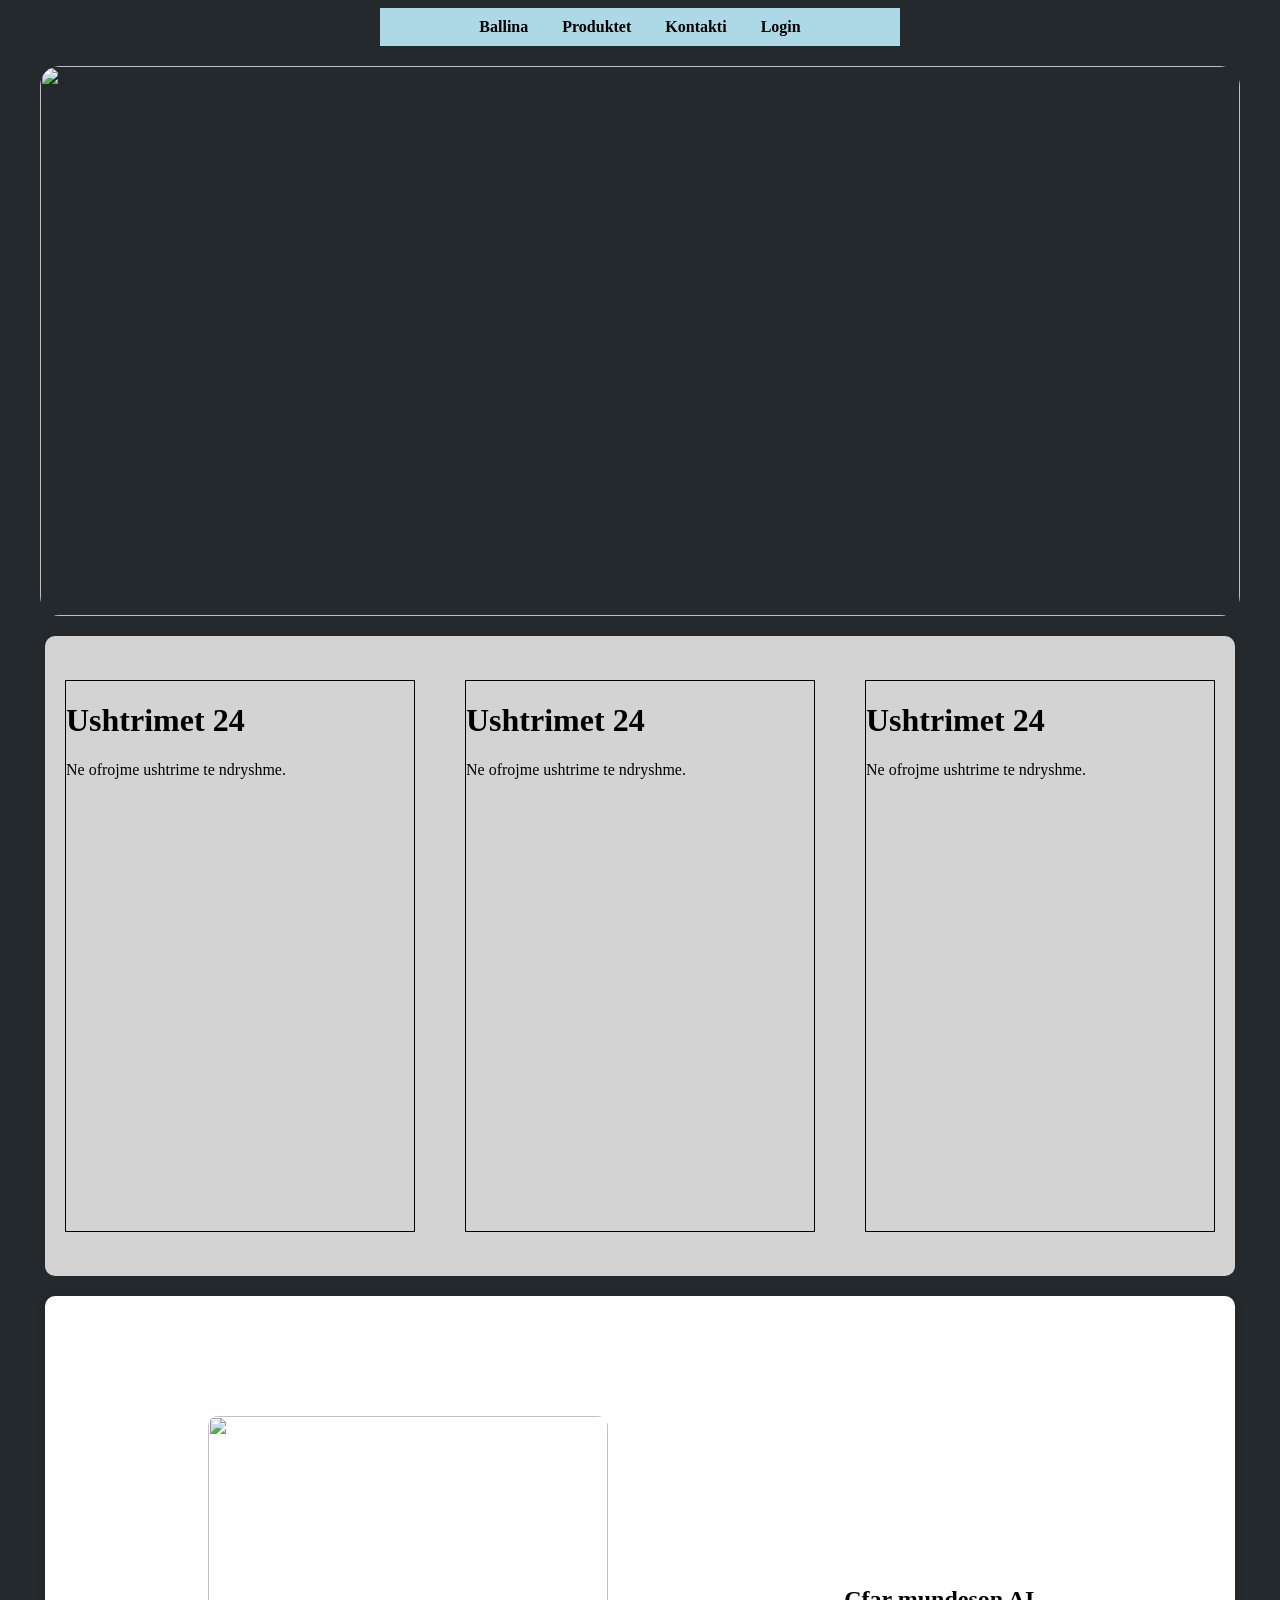
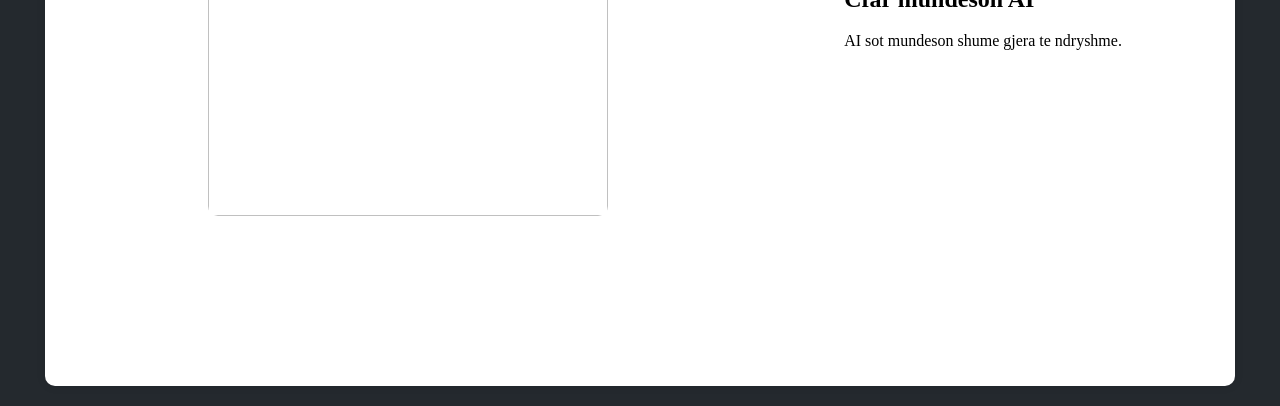
==== index.html @ f9611992 "first commit" ====
<!DOCTYPE html>
<html lang="en">
<head>
    <meta charset="UTF-8">
    <meta name="viewport" content="width=device-width, initial-scale=1.0">
    <title>Ushtrimet 24</title>
    <link rel="stylesheet" href="nav.css">

    <link rel="icon" type="image/png" href="image.png">
</head>
<body>

    
<nav>
    <a href="index.html">Ballina</a>
    <a href="products.html">Produktet</a>
    <a href="contact.html">Kontakti</a>
    <a href="login.html">Login</a>
</nav>


<div class="div1">
    <img src="https://png.pngtree.com/thumb_back/fh260/background/20211008/pngtree-liquid-shape-abstract-background-violet-color-modern-design-image_910286.png" alt="">  
</div>

<main class="main1">

<div class="div2">
    <h1>Ushtrimet 24</h1>
    <p>Ne ofrojme ushtrime te ndryshme.</p>
</div>

<div class="div3">
    <h1>Ushtrimet 24</h1>
    <p>Ne ofrojme ushtrime te ndryshme.</p>
</div>
<div class="div4">
    <h1>Ushtrimet 24</h1>
    <p>Ne ofrojme ushtrime te ndryshme.</p>
</div>

</main>

<section>
<div class="MainDiv">

<div class="div11">
   <img src="https://www.braveheartdigitalmarketing.com/wp-content/uploads/2024/02/AI-digial-Image.jpeg" alt="">

</div>
<div class="div22">
    <h1>Cfar mundeson AI</h1>
    <p>AI sot mundeson shume gjera te ndryshme.</p>
</div>


</div>

</section>

</body>
</html>
---- nav.css ----
body{
    background-color: rgb(36, 41, 46);
}

nav{
    background-color: lightblue;
    padding: 10px;
    text-align: center;
    width: 500px;
    margin:  auto;
}

nav a{
    margin: 0 15px;
    text-decoration: none;
    color: black;
    font-weight: bold;
}

.div1{
    width: 1200px;
    height: 550px;
    margin: 20px auto;
}

.div1 img{
    width: 1200px;
    height: 550px;
    margin: 0 auto;
    border-radius: 20px;
}


.div2{
    width: 1200px;
    height: 550px;
    margin: 20px auto;
        border: 1px solid black;

}

.div3
{
    width: 1200px;
    height: 550px;
    margin: 20px auto;
        border: 1px solid black;

}

.div4{
    width: 1200px;
    height: 550px;
    margin: 20px auto;
    border: 1px solid black;
}


.main1{
    background-color: lightgray;
    padding: 20px;
    border-radius: 10px;
    width: 1150px;
    margin: 20px auto;
    height: 600px;
    justify-content: center;
    align-items: center;
    display: flex;
    gap: 50px;
}

section{
    width: 1150px;
    height: 650px;
    background-color: white;
    border-radius: 10px;
    padding: 20px;
    box-shadow: 0 0 10px rgba(0, 0, 0, 0.1);
    margin: 20px auto;
}
.MainDiv{
    display: flex;
    justify-content: space-around;
    align-items: center;
}
.div11{
    width: 500px;
    height: 500px;
    border-radius: 10px;
    display: flex;
    justify-content: center;
    align-items: center;
    margin: 50px 0;
}

.div11 img{
    width: 400px;
    height: 400px;
    border-radius: 10px;
}
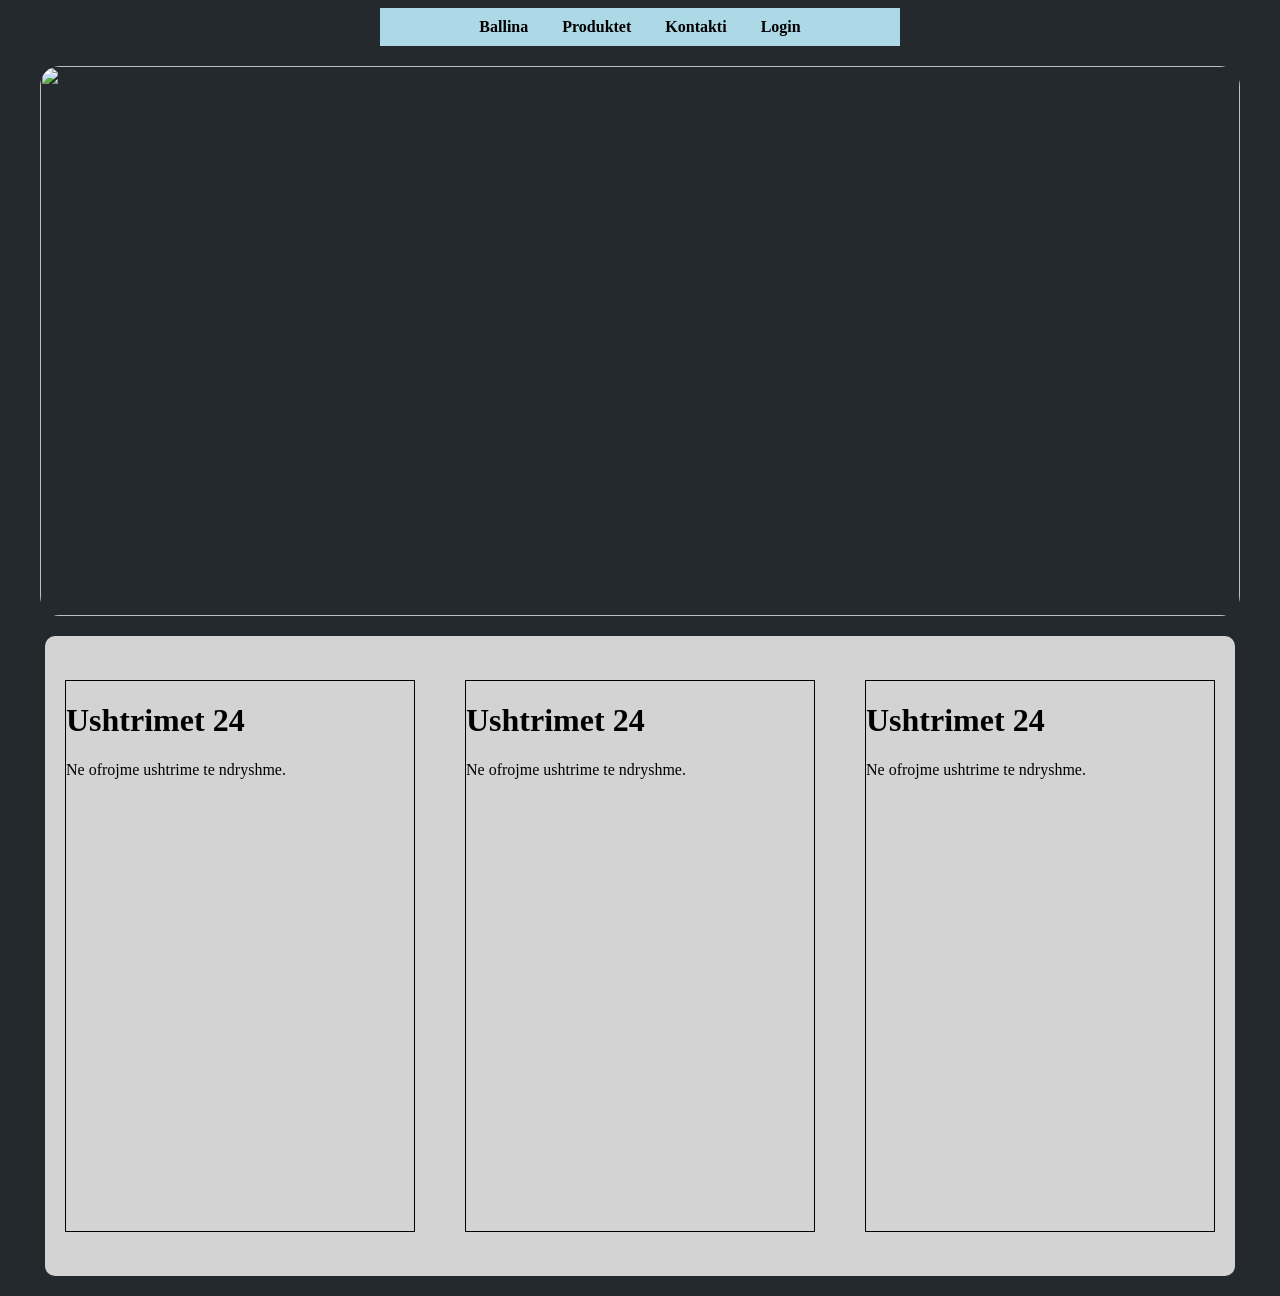
==== commit 429b978f: "kk" ====
--- a/index.html
+++ b/index.html
@@ -41,22 +41,6 @@
 
 </main>
 
-<section>
-<div class="MainDiv">
-
-<div class="div11">
-   <img src="https://www.braveheartdigitalmarketing.com/wp-content/uploads/2024/02/AI-digial-Image.jpeg" alt="">
-
-</div>
-<div class="div22">
-    <h1>Cfar mundeson AI</h1>
-    <p>AI sot mundeson shume gjera te ndryshme.</p>
-</div>
-
-
-</div>
-
-</section>
 
 </body>
 </html>
--- a/nav.css
+++ b/nav.css
@@ -69,32 +69,3 @@
     gap: 50px;
 }
 
-section{
-    width: 1150px;
-    height: 650px;
-    background-color: white;
-    border-radius: 10px;
-    padding: 20px;
-    box-shadow: 0 0 10px rgba(0, 0, 0, 0.1);
-    margin: 20px auto;
-}
-.MainDiv{
-    display: flex;
-    justify-content: space-around;
-    align-items: center;
-}
-.div11{
-    width: 500px;
-    height: 500px;
-    border-radius: 10px;
-    display: flex;
-    justify-content: center;
-    align-items: center;
-    margin: 50px 0;
-}
-
-.div11 img{
-    width: 400px;
-    height: 400px;
-    border-radius: 10px;
-}
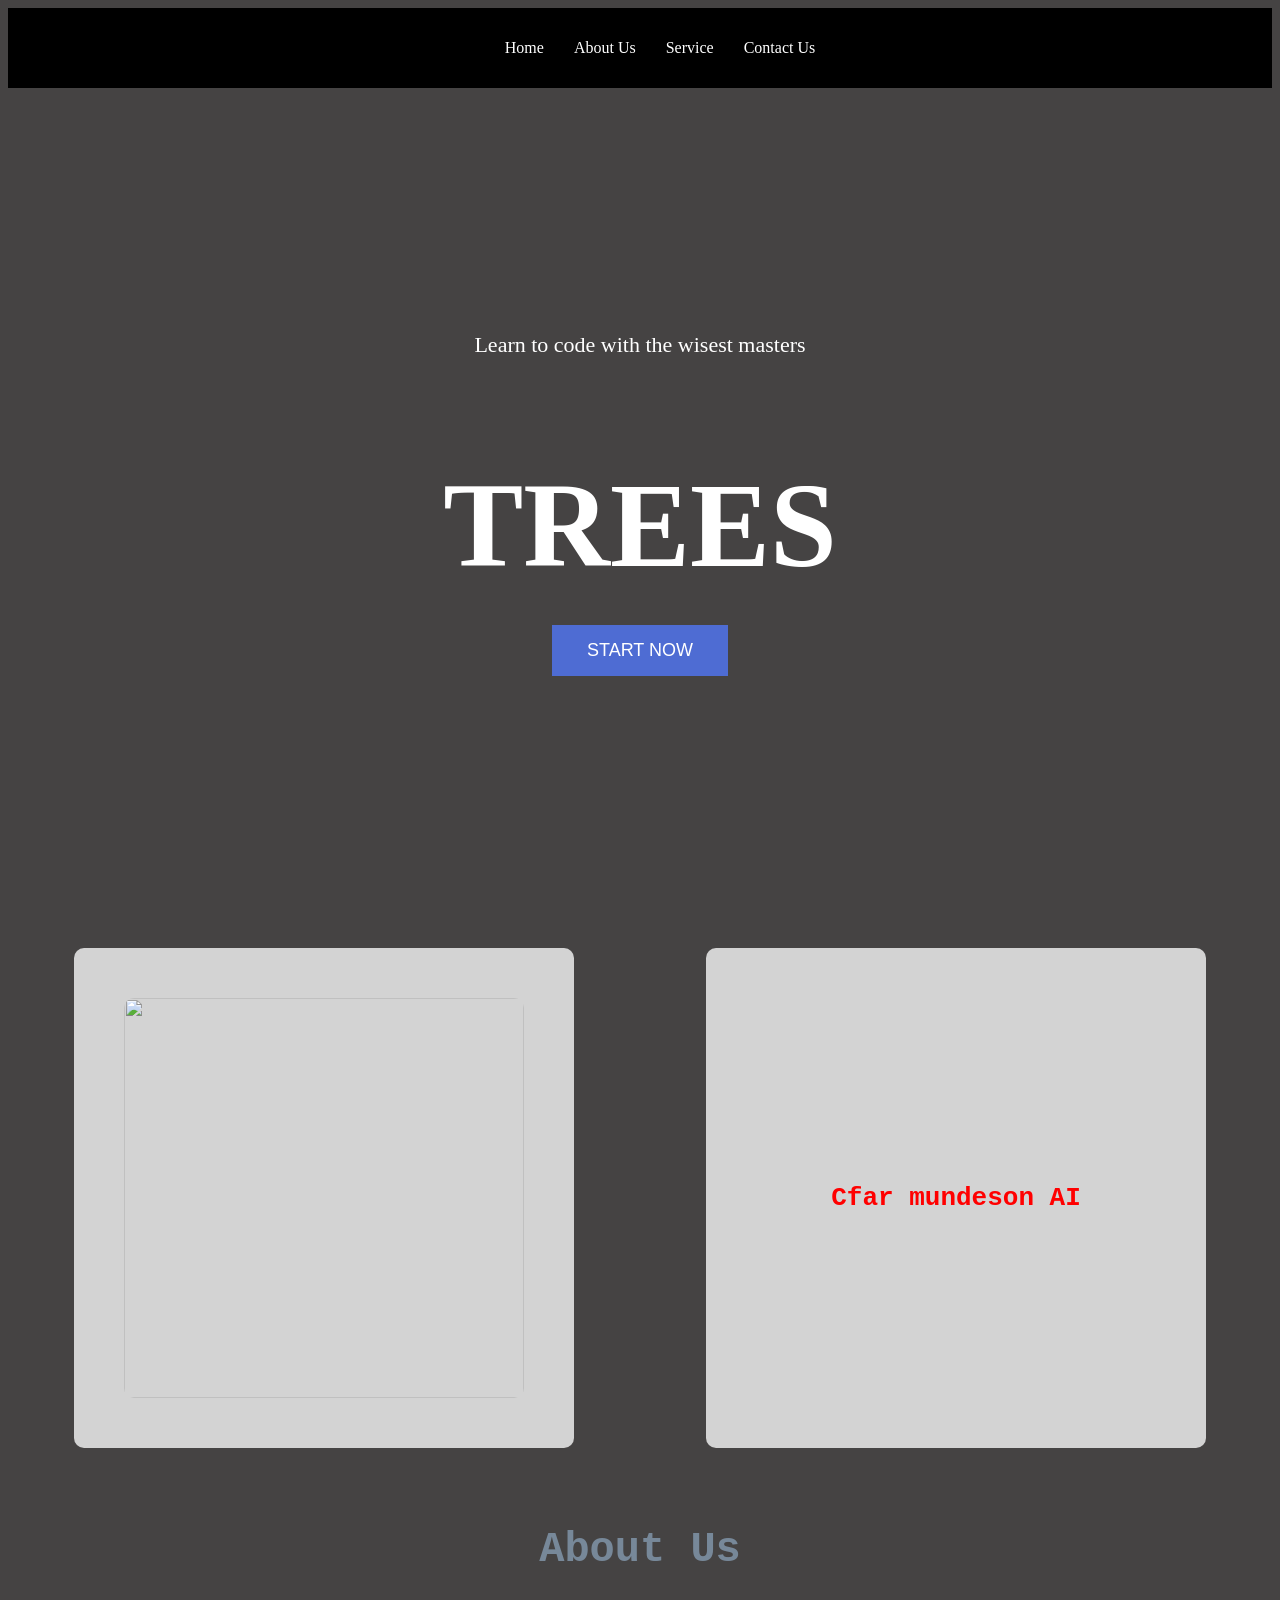
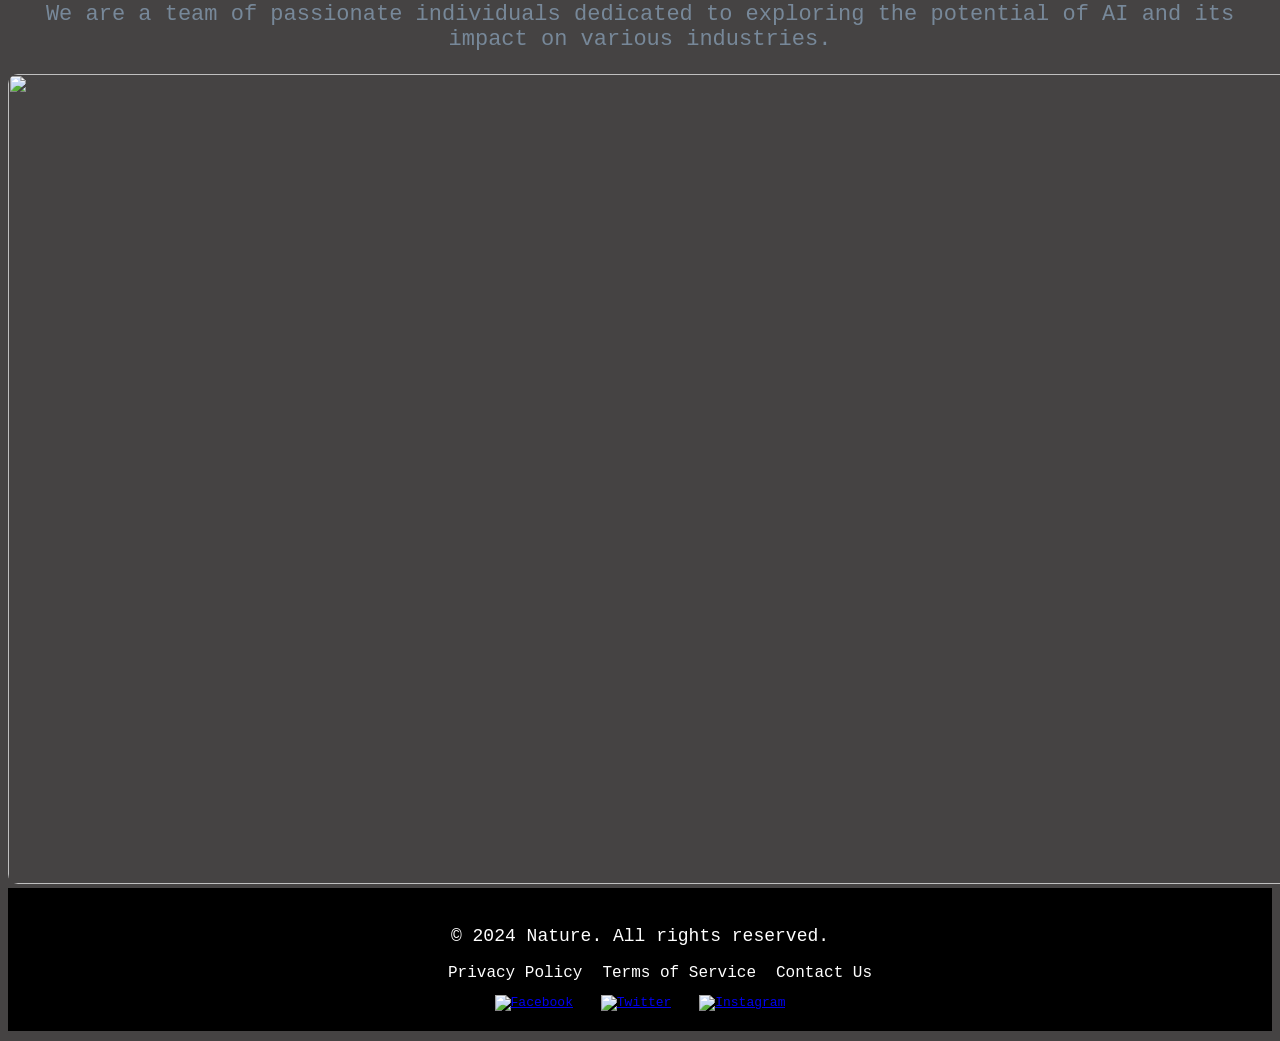
==== commit 2e5443f0: "update i ri" ====
--- a/index.html
+++ b/index.html
@@ -1,45 +1,90 @@
 <!DOCTYPE html>
 <html lang="en">
 <head>
-    <meta charset="UTF-8">
-    <meta name="viewport" content="width=device-width, initial-scale=1.0">
-    <title>Ushtrimet 24</title>
-    <link rel="stylesheet" href="nav.css">
-
-    <link rel="icon" type="image/png" href="image.png">
+<meta charset="UTF-8">
+<meta name="viewport" content="width=device-width, initial-scale=1.0">
+<title>Nature</title>
+<link rel="stylesheet" href="nav.css">
 </head>
 <body>
 
-    
-<nav>
-    <a href="index.html">Ballina</a>
-    <a href="products.html">Produktet</a>
-    <a href="contact.html">Kontakti</a>
-    <a href="login.html">Login</a>
+<!-- NAVBAR -->
+<nav class="navbar">
+
+
+
+<ul class="menu">
+<li><a href="#">Home</a></li>
+<li><a href="#">About Us</a></li>
+<li><a href="#">Service</a></li>
+<li><a href="#">Contact Us</a></li>
+</ul>
+
+
+
 </nav>
 
 
-<div class="div1">
-    <img src="https://png.pngtree.com/thumb_back/fh260/background/20211008/pngtree-liquid-shape-abstract-background-violet-color-modern-design-image_910286.png" alt="">  
+<!-- HERO SECTION -->
+<section class="hero">
+    
+<div class="hero-content">
+
+<p>Learn to code with the wisest masters</p>
+
+<h1>TREES</h1>
+
+<button>START NOW</button>
+
 </div>
 
-<main class="main1">
+</section>
 
-<div class="div2">
-    <h1>Ushtrimet 24</h1>
-    <p>Ne ofrojme ushtrime te ndryshme.</p>
+
+
+
+
+
+<div class="MainDiv">
+
+<div class="div11">
+   <img src="https://www.braveheartdigitalmarketing.com/wp-content/uploads/2024/02/AI-digial-Image.jpeg" alt="">
+
 </div>
 
-<div class="div3">
-    <h1>Ushtrimet 24</h1>
-    <p>Ne ofrojme ushtrime te ndryshme.</p>
-</div>
-<div class="div4">
-    <h1>Ushtrimet 24</h1>
-    <p>Ne ofrojme ushtrime te ndryshme.</p>
+
+<div class="div22">
+    <h1>Cfar mundeson AI</h1>
 </div>
 
-</main>
+
+</div>
+
+<div class="aboutDiv">
+    <h1>About Us</h1>
+    <p>We are a team of passionate individuals dedicated to exploring the potential of AI and its impact on various industries.</p>
+    <img src="https://www.aiplusinfo.com/wp-content/uploads/2024/12/Future-of-AI-Transformations-by-2030-1536x878.jpeg" alt="">
+
+</div>
+
+
+
+
+<footer>
+    <p>&copy; 2024 Nature. All rights reserved.</p>
+    <ul>
+        <li><a href="#">Privacy Policy</a></li>
+        <li><a href="#">Terms of Service</a></li>
+        <li><a href="#">Contact Us</a></li>
+    </ul>
+    <div class="social-media">
+        <a href="https://www.facebook.com"><img src="https://cdn-icons-png.flaticon.com/512/733/733547.png" alt="Facebook"></a>
+        <a href="https://www.twitter.com"><img src="https://cdn-icons-png.flaticon.com/512/733/733579.png" alt="Twitter"></a>
+        <a href="https://www.instagram.com"><img src="https://cdn-icons-png.flaticon.com/512/733/733558.png" alt="Instagram"></a>
+    </div>
+</footer>
+
+
 
 
 </body>
--- a/nav.css
+++ b/nav.css
@@ -1,60 +1,110 @@
+
+/* NAVBAR */
 body{
-    background-color: rgb(36, 41, 46);
-}
-
-nav{
-    background-color: lightblue;
-    padding: 10px;
-    text-align: center;
+    background-color:  rgb(69, 67, 67);
+}
+
+.navbar{
+display:flex;
+justify-content:center;
+align-items:center;
+background:black;
+padding:15px 40px;
+}
+
+.menu{
+display:flex;
+list-style:none;
+gap:30px;
+}
+
+.menu a{
+text-decoration:none;
+color:white;
+font-size:16px;
+justify-content: end;
+}
+
+
+
+/* HERO SECTION */
+
+.hero{
+height:90vh;
+background-image:url("https://images.unsplash.com/photo-1501785888041-af3ef285b470");
+background-size:cover;
+background-position:center;
+display:flex;
+justify-content:center;
+align-items:center;
+text-align:center;
+}
+
+.hero-content{
+color:white;
+}
+
+.hero-content p{
+font-size:22px;
+margin-bottom:20px;
+}
+
+.hero-content h1{
+font-size:120px;
+margin-bottom:30px;
+}
+
+.hero-content button{
+padding:15px 35px;
+background:#4e6cd3;
+color:white;
+border:none;
+font-size:18px;
+cursor:pointer;
+}
+
+.hero-content button:hover{
+background:#3c57b0;
+}
+
+
+.MainDiv{
+    display: flex;
+    justify-content: space-around;
+    align-items: center;
+}
+.div11{
     width: 500px;
-    margin:  auto;
-}
-
-nav a{
-    margin: 0 15px;
-    text-decoration: none;
-    color: black;
-    font-weight: bold;
-}
-
-.div1{
-    width: 1200px;
-    height: 550px;
-    margin: 20px auto;
-}
-
-.div1 img{
-    width: 1200px;
-    height: 550px;
-    margin: 0 auto;
-    border-radius: 20px;
-}
-
-
-.div2{
-    width: 1200px;
-    height: 550px;
-    margin: 20px auto;
-        border: 1px solid black;
-
-}
-
-.div3
-{
-    width: 1200px;
-    height: 550px;
-    margin: 20px auto;
-        border: 1px solid black;
-
-}
-
-.div4{
-    width: 1200px;
-    height: 550px;
-    margin: 20px auto;
-    border: 1px solid black;
-}
-
+    height: 500px;
+    border-radius: 10px;
+    display: flex;
+    justify-content: center;
+    align-items: center;
+    margin: 50px 0;
+        background-color: lightgray;
+
+}
+
+.div11 img{
+    width: 400px;
+    height: 400px;
+    border-radius: 10px;
+}
+
+.div22{
+    width: 500px;
+    height: 500px;
+    border-radius: 10px;
+    display: flex;
+    justify-content: center;
+    align-items: center;
+    margin: 50px 0;
+    background-color: lightgray;
+}
+.div22 h1{
+    color: red;
+    font-family: monospace;
+}
 
 .main1{
     background-color: lightgray;
@@ -69,3 +119,88 @@
     gap: 50px;
 }
 
+
+.aboutDiv{
+    text-align: center;
+    justify-content: center;
+    align-items: center;
+    font-family: monospace;
+    color: lightslategray;
+}
+
+.aboutDiv h1{
+    font-size: 42px;
+}
+
+.aboutDiv p{
+    font-size: 22px;
+  
+}
+
+.aboutDiv img{
+    width: 1300px;
+    height: 90vh;
+    border-radius: 10px;
+
+}
+
+
+footer{
+    background-color: black;
+    color: white;
+    text-align: center;
+    padding: 20px;
+    font-family: monospace;
+}
+
+footer p{
+    font-size: 18px;
+    color: white;
+}
+
+footer ul{
+    list-style: none;
+    display: flex;
+    justify-content: center;
+    align-items: center;
+    gap: 20px;
+    margin-top: 10px;
+}
+
+footer ul li a{
+    text-decoration: none;
+    color: white;
+    font-size: 16px;
+}
+
+footer ul li a:hover{
+    color: #4e6cd3;
+}
+
+.social-media a img{
+    width: 30px;
+    height: 30px;
+    margin: 0 10px;
+}
+
+/* @media (max-width: 768px) {
+    footer{
+        padding: 10px;
+    
+    }
+    .social-media a img{
+        width: 20px;
+        height: 20px;
+        margin: 0 5px;
+    }
+
+footer ul li a {
+    font-size: 14px;
+    
+}
+
+footer p {
+    font-size: 11px;
+    
+}
+} */
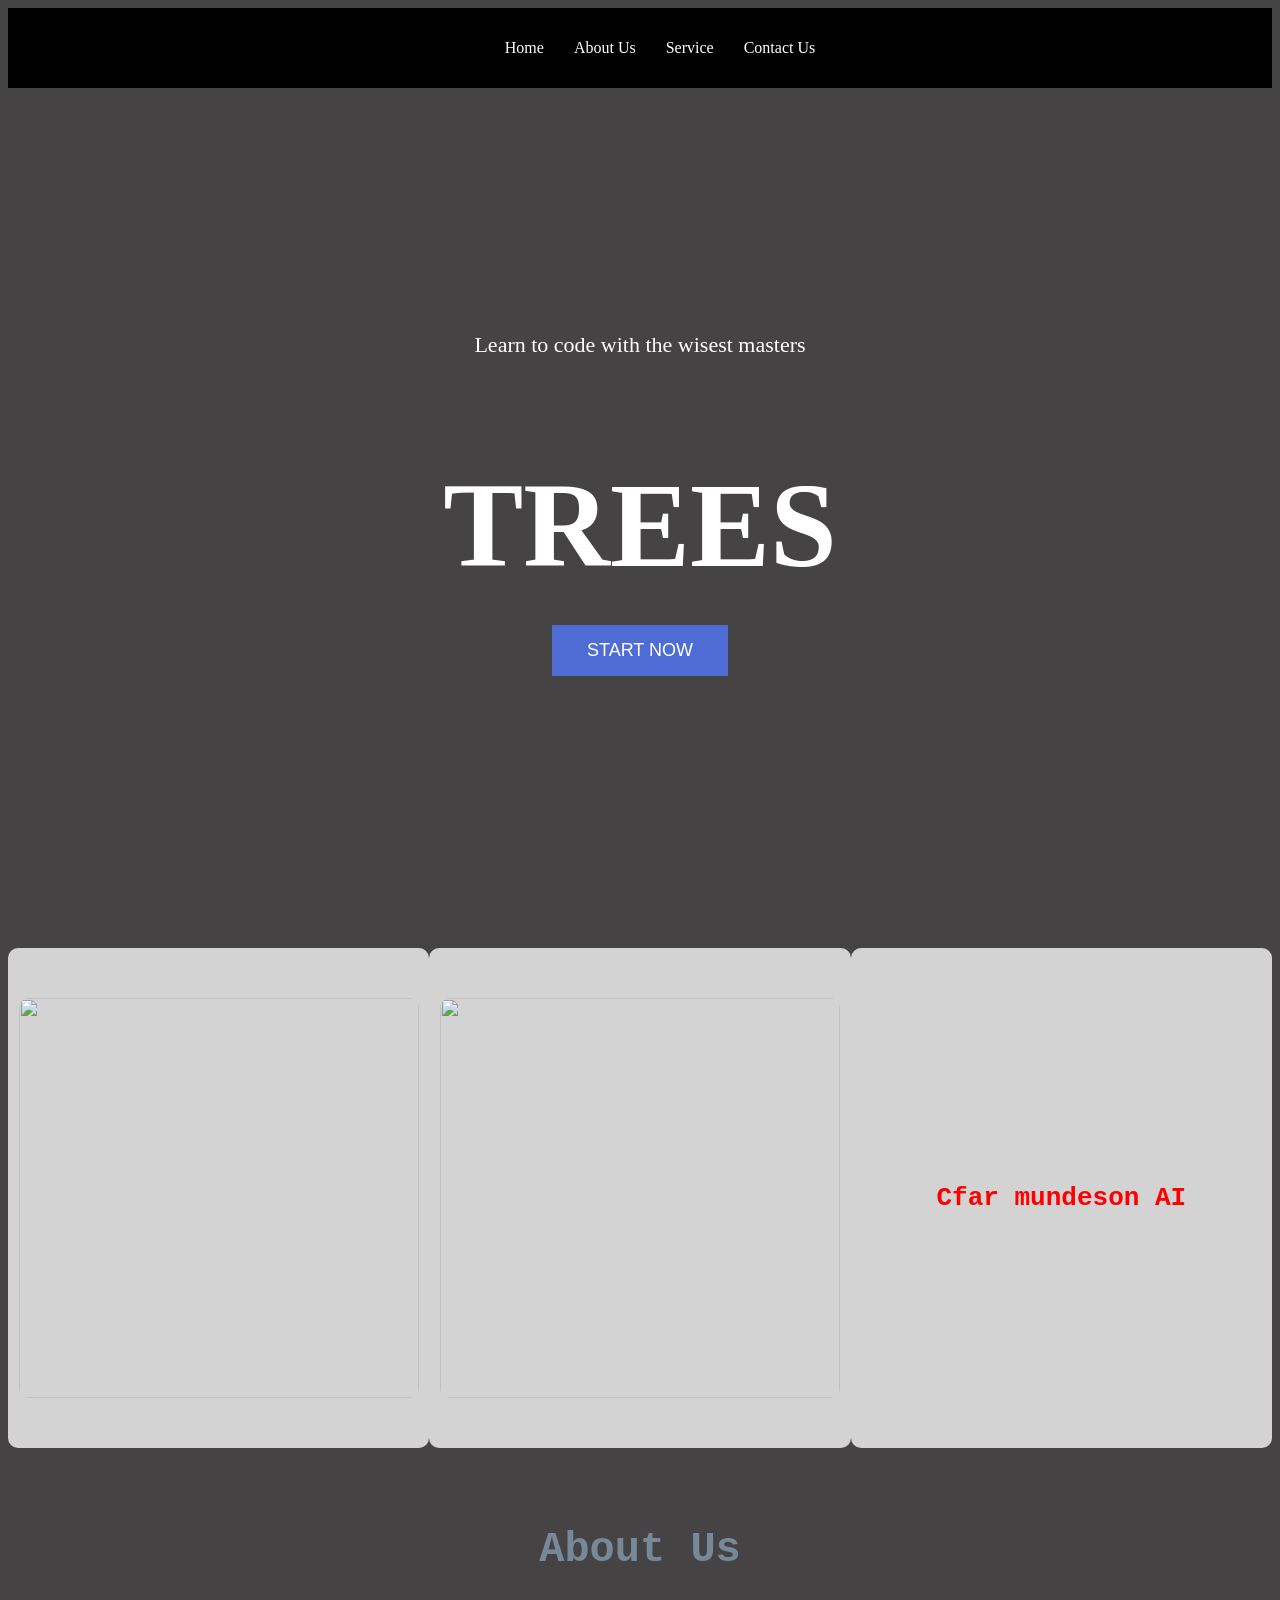
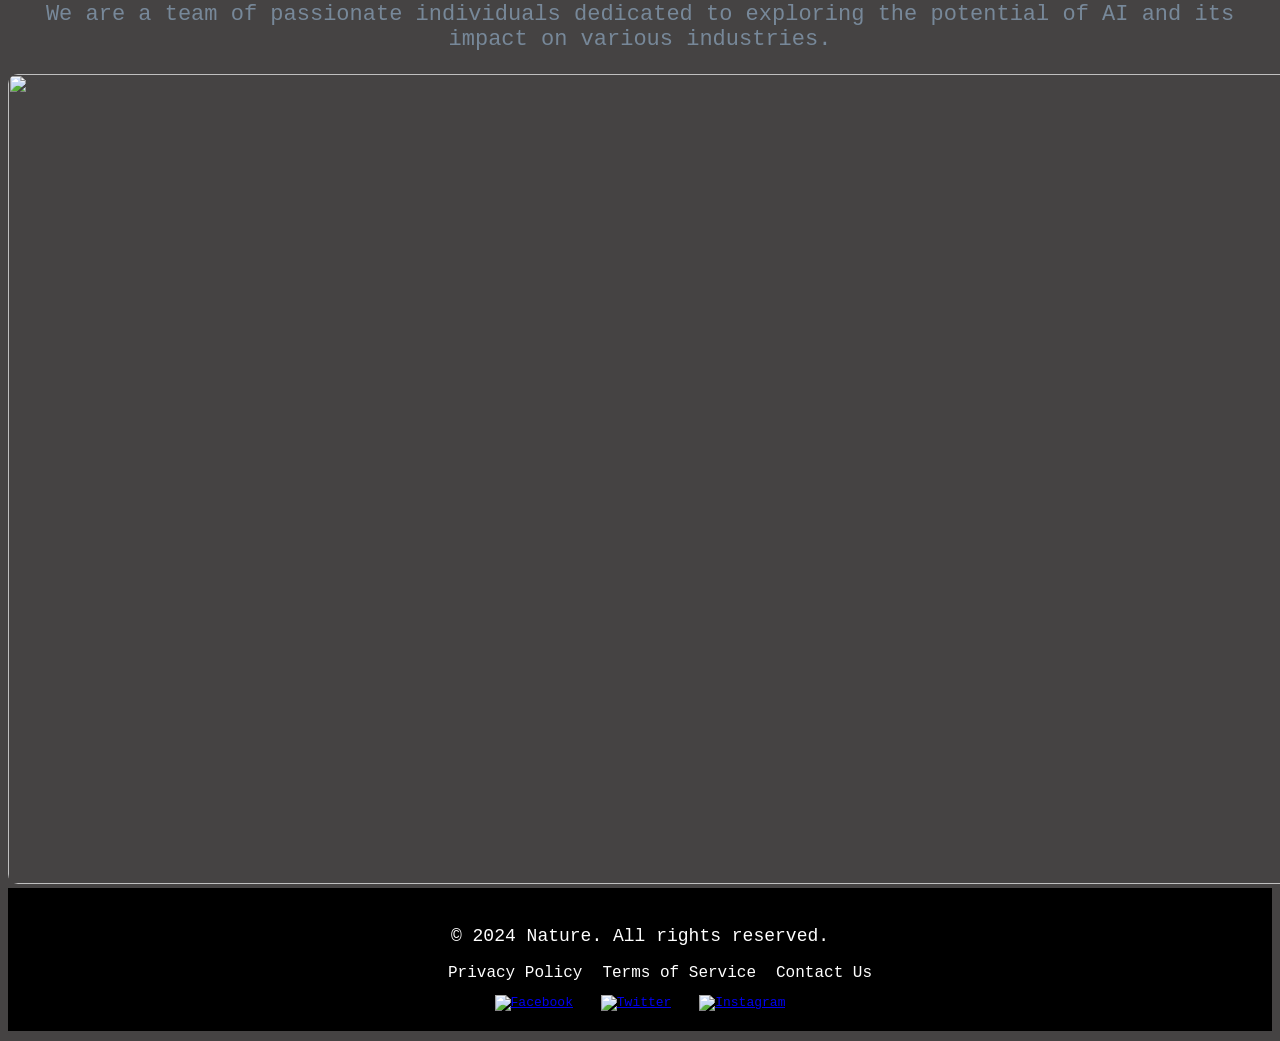
==== commit 6a636a0d: "mmmmm" ====
--- a/index.html
+++ b/index.html
@@ -51,6 +51,10 @@
    <img src="https://www.braveheartdigitalmarketing.com/wp-content/uploads/2024/02/AI-digial-Image.jpeg" alt="">
 
 </div>
+<div class="div11">
+   <img src="https://www.braveheartdigitalmarketing.com/wp-content/uploads/2024/02/AI-digial-Image.jpeg" alt="">
+
+</div>
 
 
 <div class="div22">
@@ -73,14 +77,14 @@
 <footer>
     <p>&copy; 2024 Nature. All rights reserved.</p>
     <ul>
-        <li><a href="#">Privacy Policy</a></li>
+        <li><a href="scam-ks.com">Privacy Policy</a></li>
         <li><a href="#">Terms of Service</a></li>
         <li><a href="#">Contact Us</a></li>
     </ul>
     <div class="social-media">
         <a href="https://www.facebook.com"><img src="https://cdn-icons-png.flaticon.com/512/733/733547.png" alt="Facebook"></a>
         <a href="https://www.twitter.com"><img src="https://cdn-icons-png.flaticon.com/512/733/733579.png" alt="Twitter"></a>
-        <a href="https://www.instagram.com"><img src="https://cdn-icons-png.flaticon.com/512/733/733558.png" alt="Instagram"></a>
+        <a href="https://www.instaagram.com"><img src="https://cdn-icons-png.flaticon.com/512/733/733558.png" alt="Instagram"></a>
     </div>
 </footer>
 
--- a/nav.css
+++ b/nav.css
@@ -204,3 +204,5 @@
     
 }
 } */
+
+
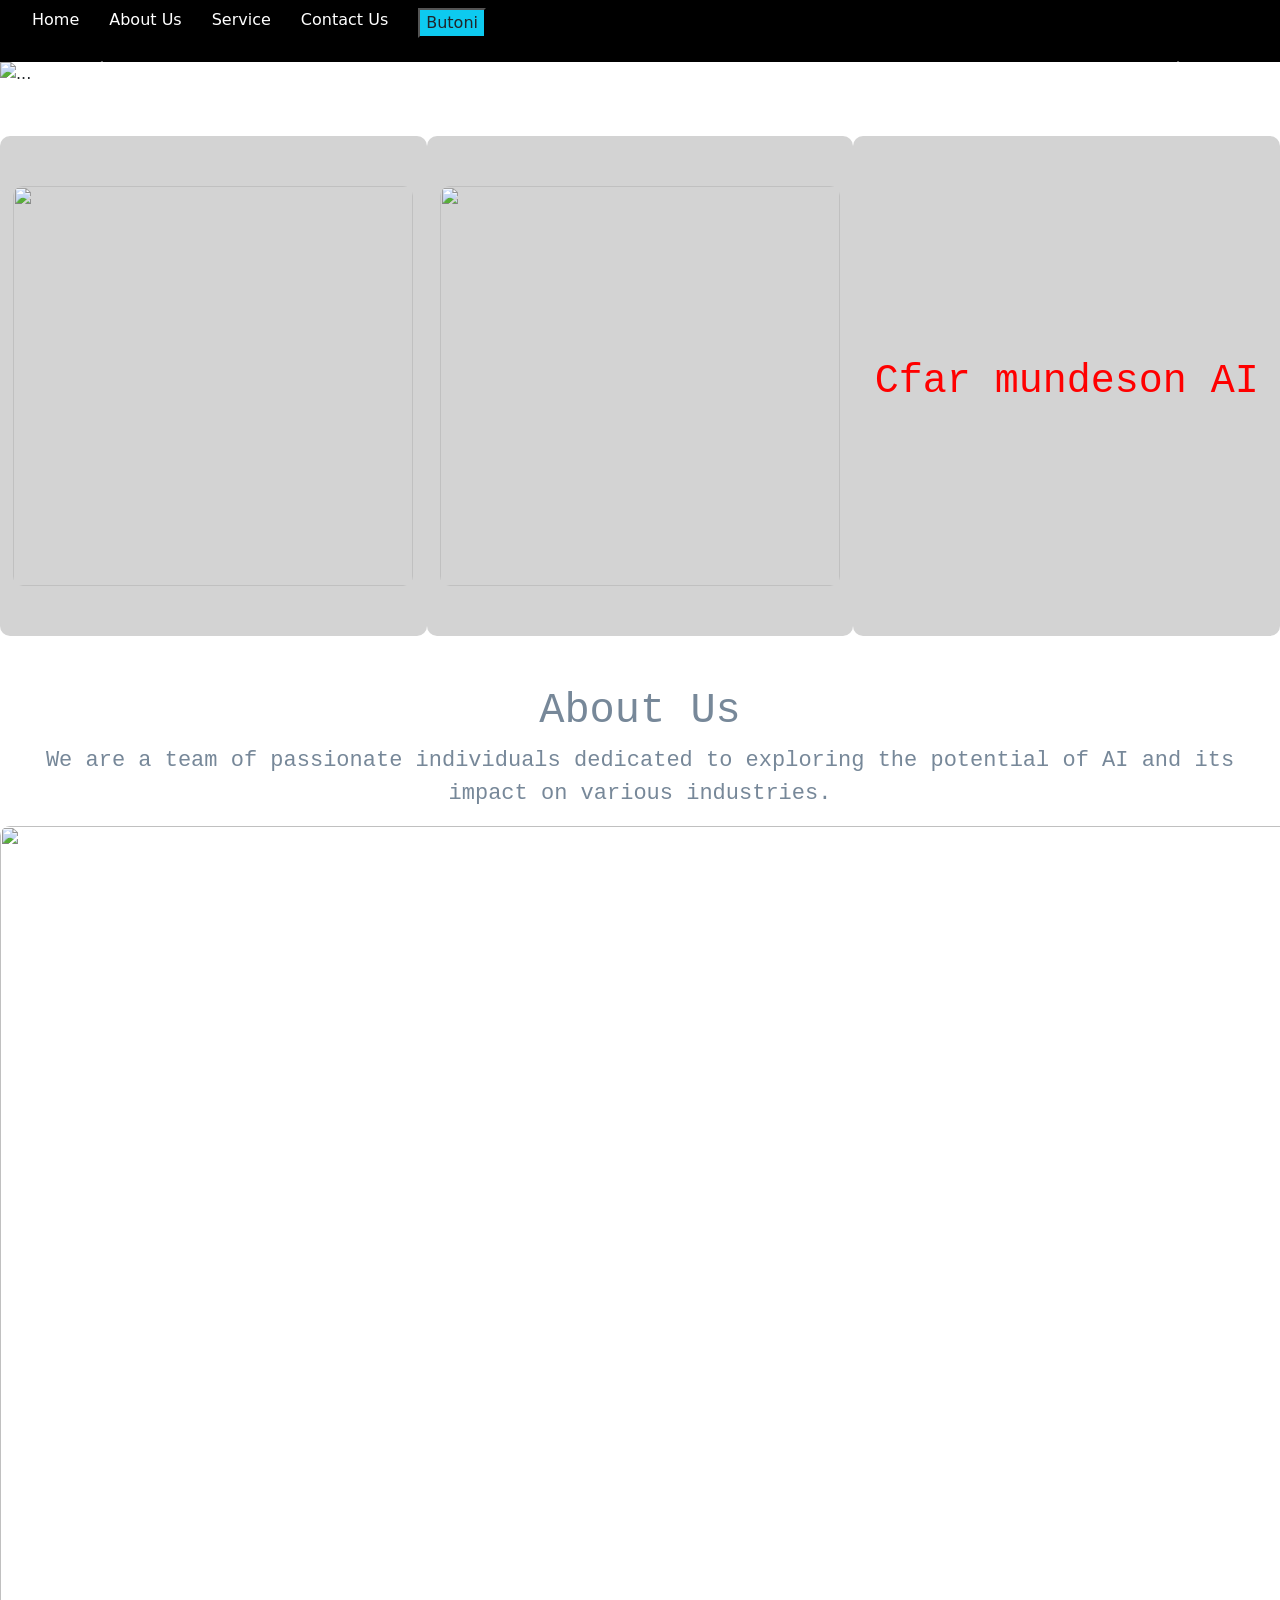
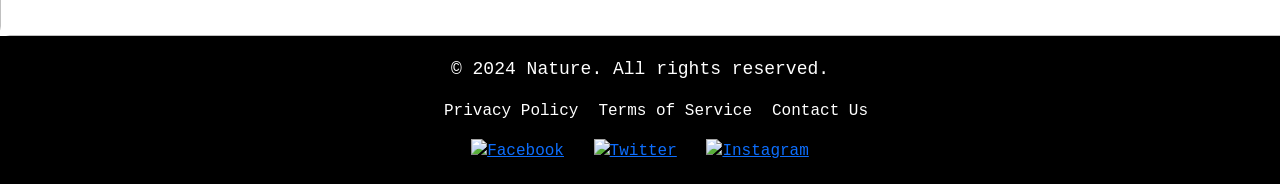
==== commit 41113612: "new update" ====
--- a/index.html
+++ b/index.html
@@ -5,6 +5,8 @@
 <meta name="viewport" content="width=device-width, initial-scale=1.0">
 <title>Nature</title>
 <link rel="stylesheet" href="nav.css">
+<link href="https://cdn.jsdelivr.net/npm/bootstrap@5.3.8/dist/css/bootstrap.min.css" rel="stylesheet" integrity="sha384-sRIl4kxILFvY47J16cr9ZwB07vP4J8+LH7qKQnuqkuIAvNWLzeN8tE5YBujZqJLB" crossorigin="anonymous">
+<script src="https://cdn.jsdelivr.net/npm/bootstrap@5.3.8/dist/js/bootstrap.bundle.min.js" integrity="sha384-FKyoEForCGlyvwx9Hj09JcYn3nv7wiPVlz7YYwJrWVcXK/BmnVDxM+D2scQbITxI" crossorigin="anonymous"></script>
 </head>
 <body>
 
@@ -18,14 +20,35 @@
 <li><a href="#">About Us</a></li>
 <li><a href="#">Service</a></li>
 <li><a href="#">Contact Us</a></li>
+<button class="bg-info text-dark m-2-5">Butoni</button>
 </ul>
 
 
 
 </nav>
+<div id="carouselExample" class="carousel slide">
+  <div class="carousel-inner">
+    <div class="carousel-item active">
+      <img src="https://dktix1rrcd7mv.cloudfront.net/images/21:9/empty-carousel-wide.jpg" class="d-block w-100" alt="...">
+    </div>
+    <div class="carousel-item">
+      <img src="https://encrypted-tbn0.gstatic.com/images?q=tbn:ANd9GcRtu6fuXIcehQpHPxkTnUxTJvNK9AGFmJaShg&s" class="d-block w-100" alt="...">
+    </div>
+    <div class="carousel-item">
+      <img src="https://i.pinimg.com/736x/77/24/da/7724da3a1c82e788486d27e2f458eead.jpg" class="d-block w-100" alt="...">
+    </div>
+  </div>
+  <button class="carousel-control-prev" type="button" data-bs-target="#carouselExample" data-bs-slide="prev">
+    <span class="carousel-control-prev-icon" aria-hidden="true"></span>
+    <span class="visually-hidden">Previous</span>
+  </button>
+  <button class="carousel-control-next" type="button" data-bs-target="#carouselExample" data-bs-slide="next">
+    <span class="carousel-control-next-icon" aria-hidden="true"></span>
+    <span class="visually-hidden">Next</span>
+  </button>
+</div>
 
-
-<!-- HERO SECTION -->
+<!-- HERO SECTION
 <section class="hero">
     
 <div class="hero-content">
@@ -38,7 +61,7 @@
 
 </div>
 
-</section>
+</section> -->
 
 
 
@@ -73,7 +96,6 @@
 
 
 
-
 <footer>
     <p>&copy; 2024 Nature. All rights reserved.</p>
     <ul>
--- a/nav.css
+++ b/nav.css
@@ -206,3 +206,57 @@
 } */
 
 
+/* Responsive Styles for All Mobiles */
+@media (max-width: 480px) {
+    .navbar {
+        flex-direction: row;
+        padding: 10px;
+    }
+
+    .menu {
+        flex-direction: row;
+        gap: 15px;
+    }
+
+    .hero-content h1 {
+        font-size: 60px;
+    }
+
+    .hero-content p {
+        font-size: 18px;
+    }
+
+    .hero-content button {
+        padding: 10px 20px;
+        font-size: 16px;
+    }
+
+    .MainDiv {
+        flex-direction: column;
+        gap: 30px;
+    }
+
+    .div11, .div22 {
+        width: 90%;
+        height: auto;
+    }
+
+    .div11 img {
+        width: 100%;
+        height: auto;
+    }
+    
+
+    .main1 {
+        width: 90%;
+        height: auto;
+        flex-direction: column;
+        gap: 30px;
+    }
+
+    .aboutDiv img {
+        width: 100%;
+        height: auto;
+    }
+}
+
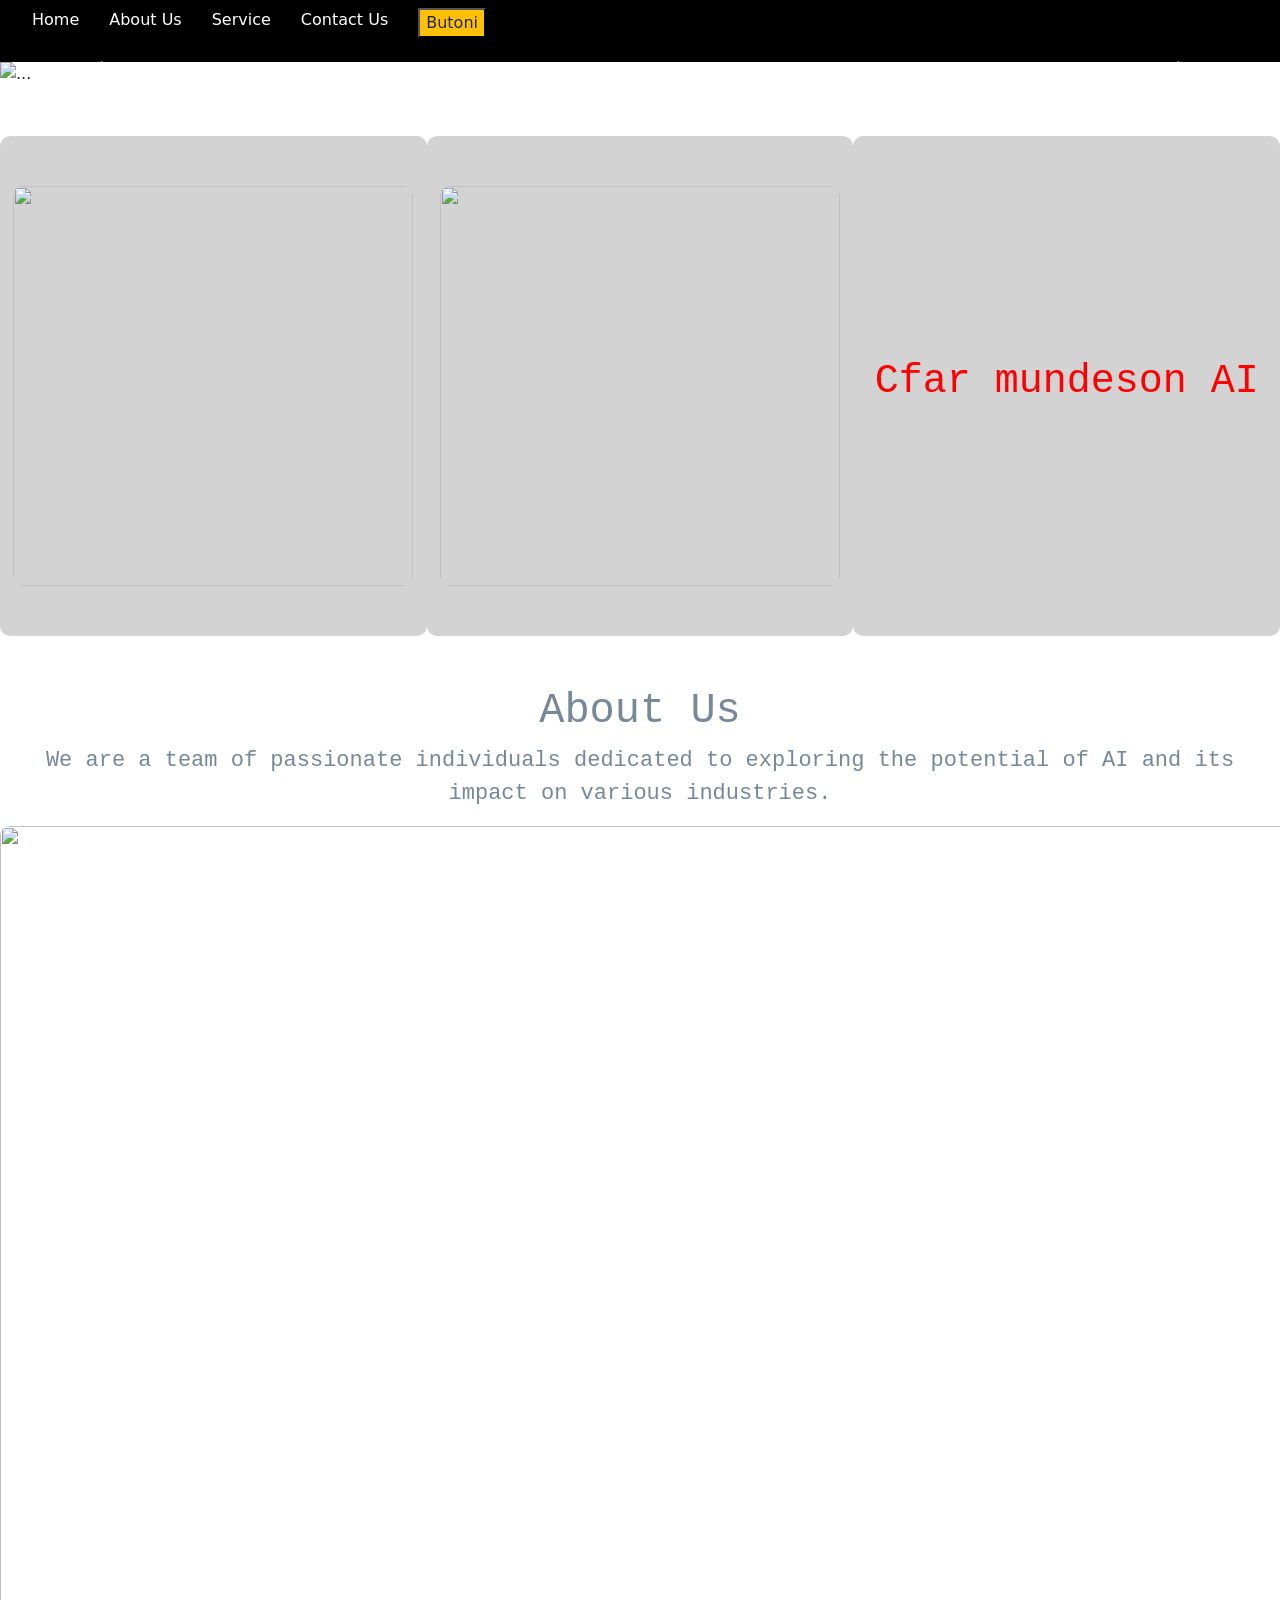
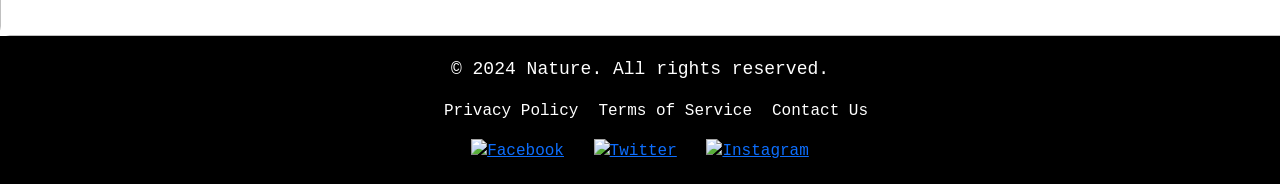
==== commit 4e6ef1ee: "updatee 2.0" ====
--- a/index.html
+++ b/index.html
@@ -6,7 +6,6 @@
 <title>Nature</title>
 <link rel="stylesheet" href="nav.css">
 <link href="https://cdn.jsdelivr.net/npm/bootstrap@5.3.8/dist/css/bootstrap.min.css" rel="stylesheet" integrity="sha384-sRIl4kxILFvY47J16cr9ZwB07vP4J8+LH7qKQnuqkuIAvNWLzeN8tE5YBujZqJLB" crossorigin="anonymous">
-<script src="https://cdn.jsdelivr.net/npm/bootstrap@5.3.8/dist/js/bootstrap.bundle.min.js" integrity="sha384-FKyoEForCGlyvwx9Hj09JcYn3nv7wiPVlz7YYwJrWVcXK/BmnVDxM+D2scQbITxI" crossorigin="anonymous"></script>
 </head>
 <body>
 
@@ -20,7 +19,7 @@
 <li><a href="#">About Us</a></li>
 <li><a href="#">Service</a></li>
 <li><a href="#">Contact Us</a></li>
-<button class="bg-info text-dark m-2-5">Butoni</button>
+<button class="bg-warning text-dark">Butoni</button>
 </ul>
 
 
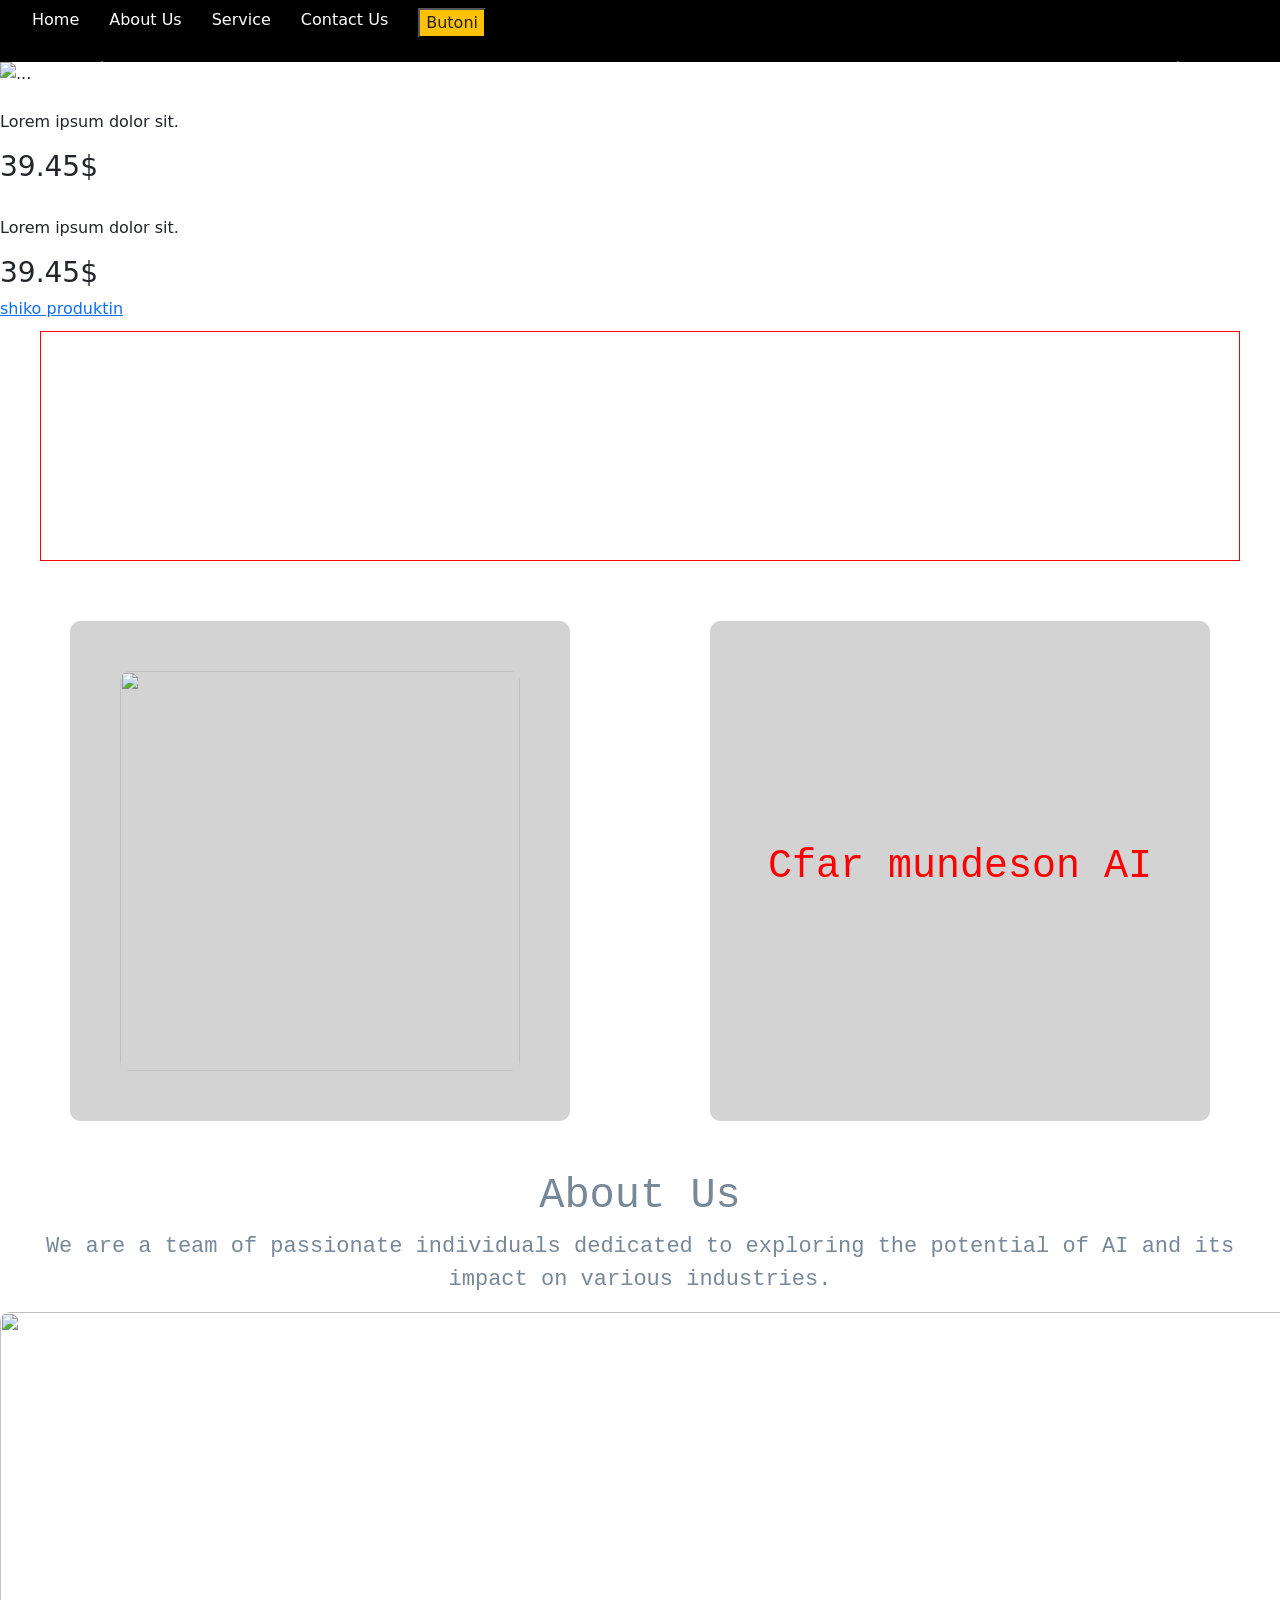
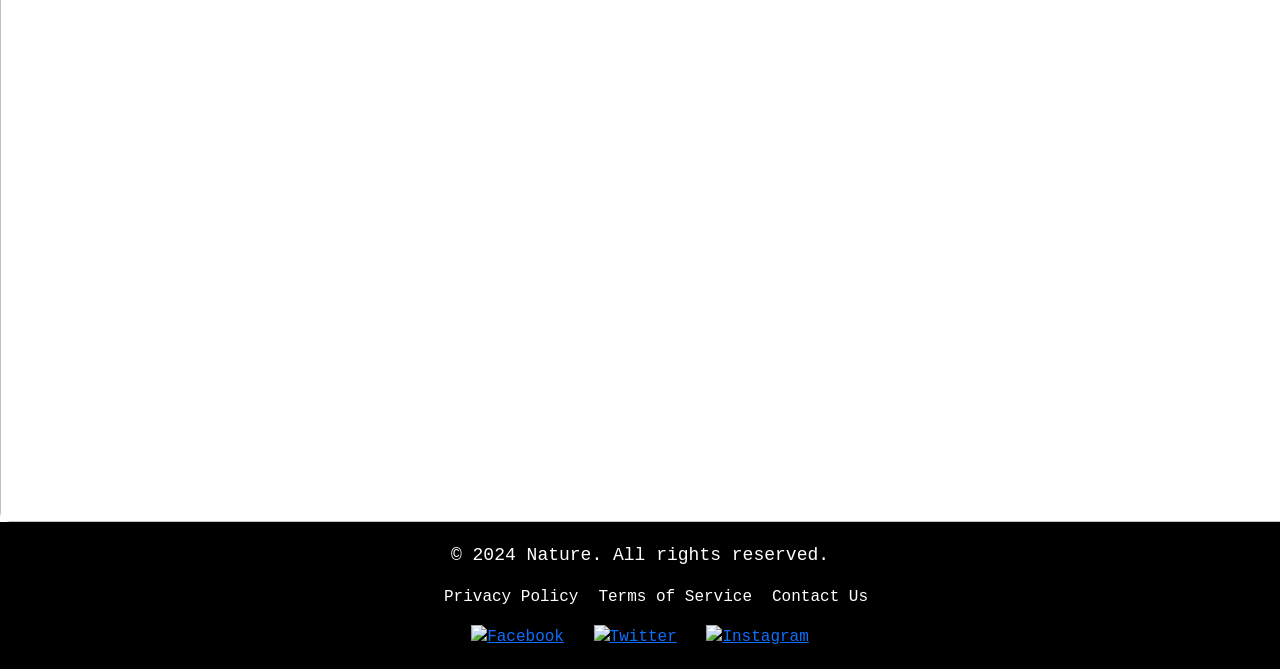
==== commit d18f2652: "remove banner, and add video banner" ====
--- a/index.html
+++ b/index.html
@@ -62,17 +62,30 @@
 
 </section> -->
 
+<section class="produktet">
+<div class="produkt-cards">
+  <img src="" alt="">
+  <p>Lorem ipsum dolor sit.</p>
+  <h3>39.45$</h3>
+</div>
+<div class="produkt-cards">
+  <img src="" alt="">
+  <p>Lorem ipsum dolor sit.</p>
+  <h3>39.45$</h3>
+  <a href="#">shiko produktin</a>
+</div>
 
 
 
+</section>
 
+
+<section class="bannerTwo">
+
+</section>
 
 <div class="MainDiv">
 
-<div class="div11">
-   <img src="https://www.braveheartdigitalmarketing.com/wp-content/uploads/2024/02/AI-digial-Image.jpeg" alt="">
-
-</div>
 <div class="div11">
    <img src="https://www.braveheartdigitalmarketing.com/wp-content/uploads/2024/02/AI-digial-Image.jpeg" alt="">
 
--- a/nav.css
+++ b/nav.css
@@ -260,3 +260,14 @@
     }
 }
 
+
+.bannerTwo{
+border: 1px solid red;
+height: 230px;
+width: 1200px;
+margin: 10px auto;
+background-position: center;
+background-repeat: no-repeat;
+background-size: cover;
+background-image: url(https://50cdn.gjirafamall.tech/images/ac097fbb-5a56-415e-8e7b-3728ff4dab78/ac097fbb-5a56-415e-8e7b-3728ff4dab78.jpeg?w=1280);
+}
